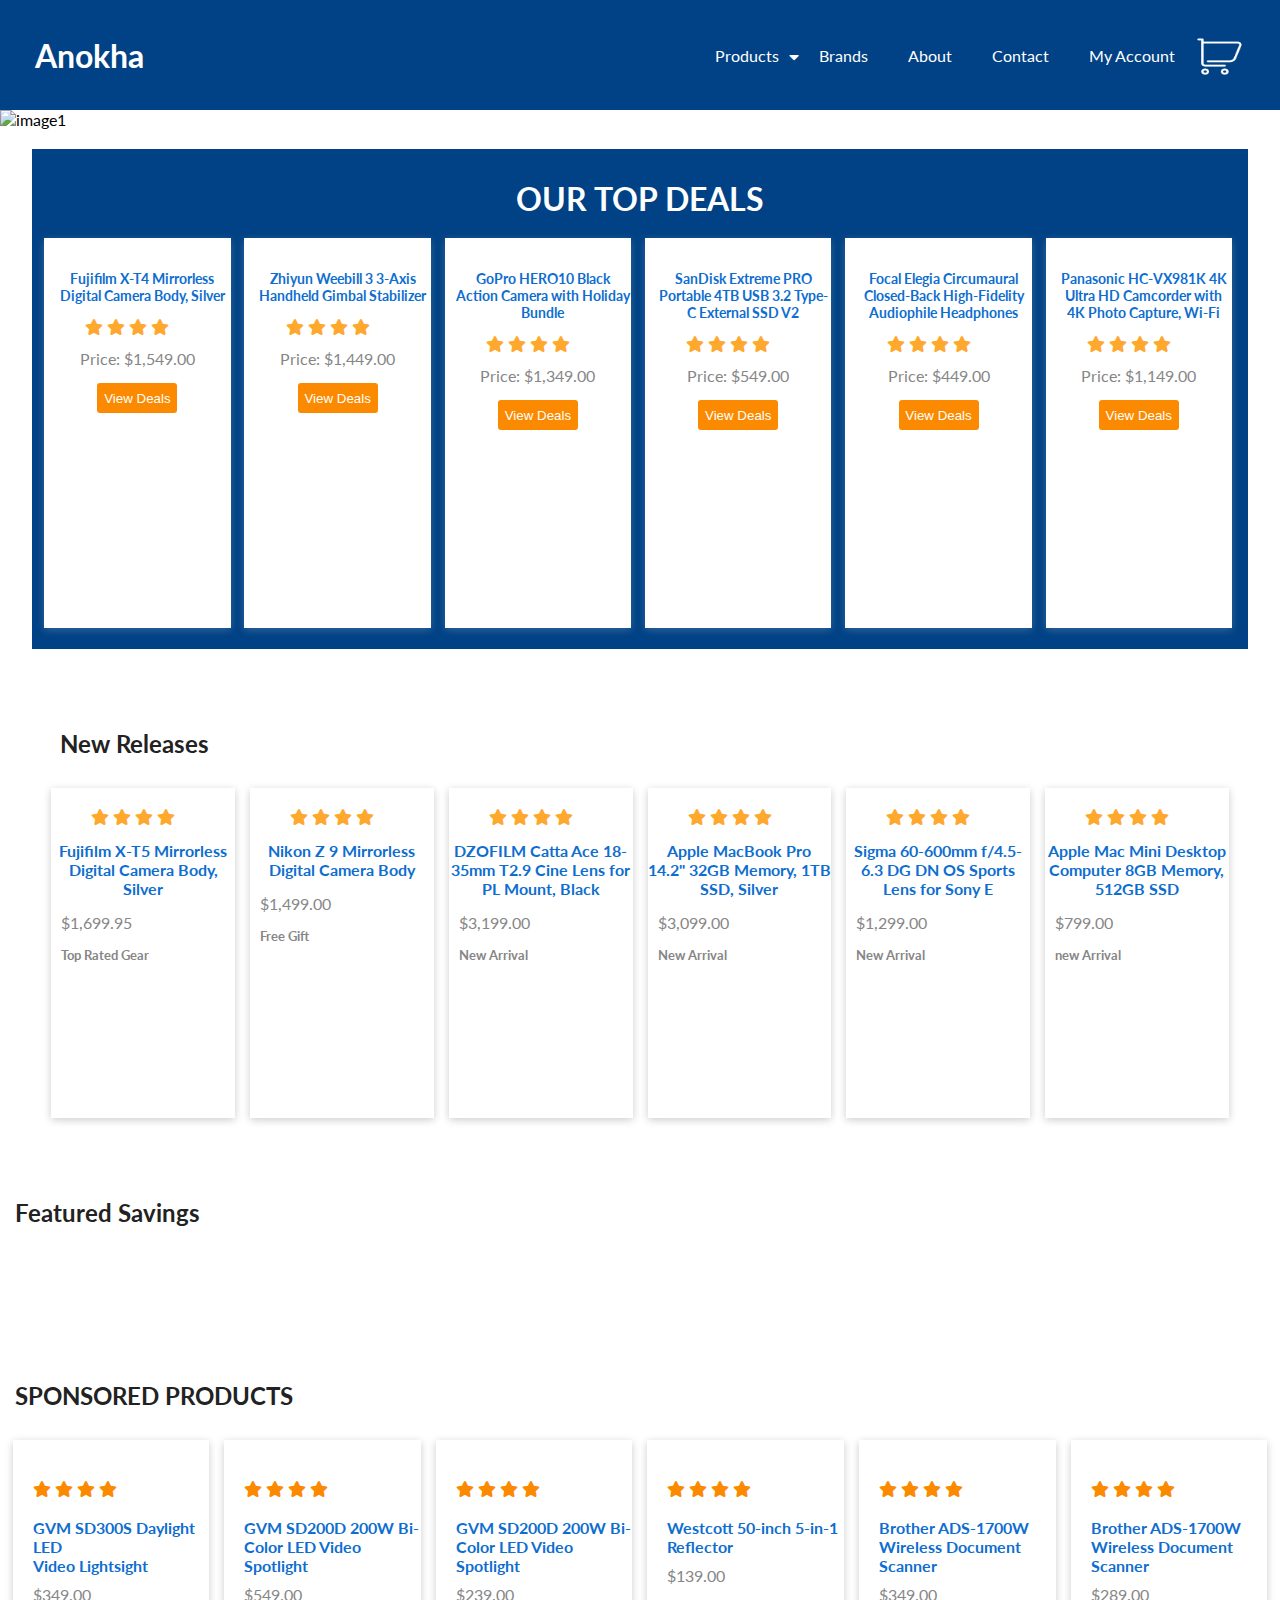
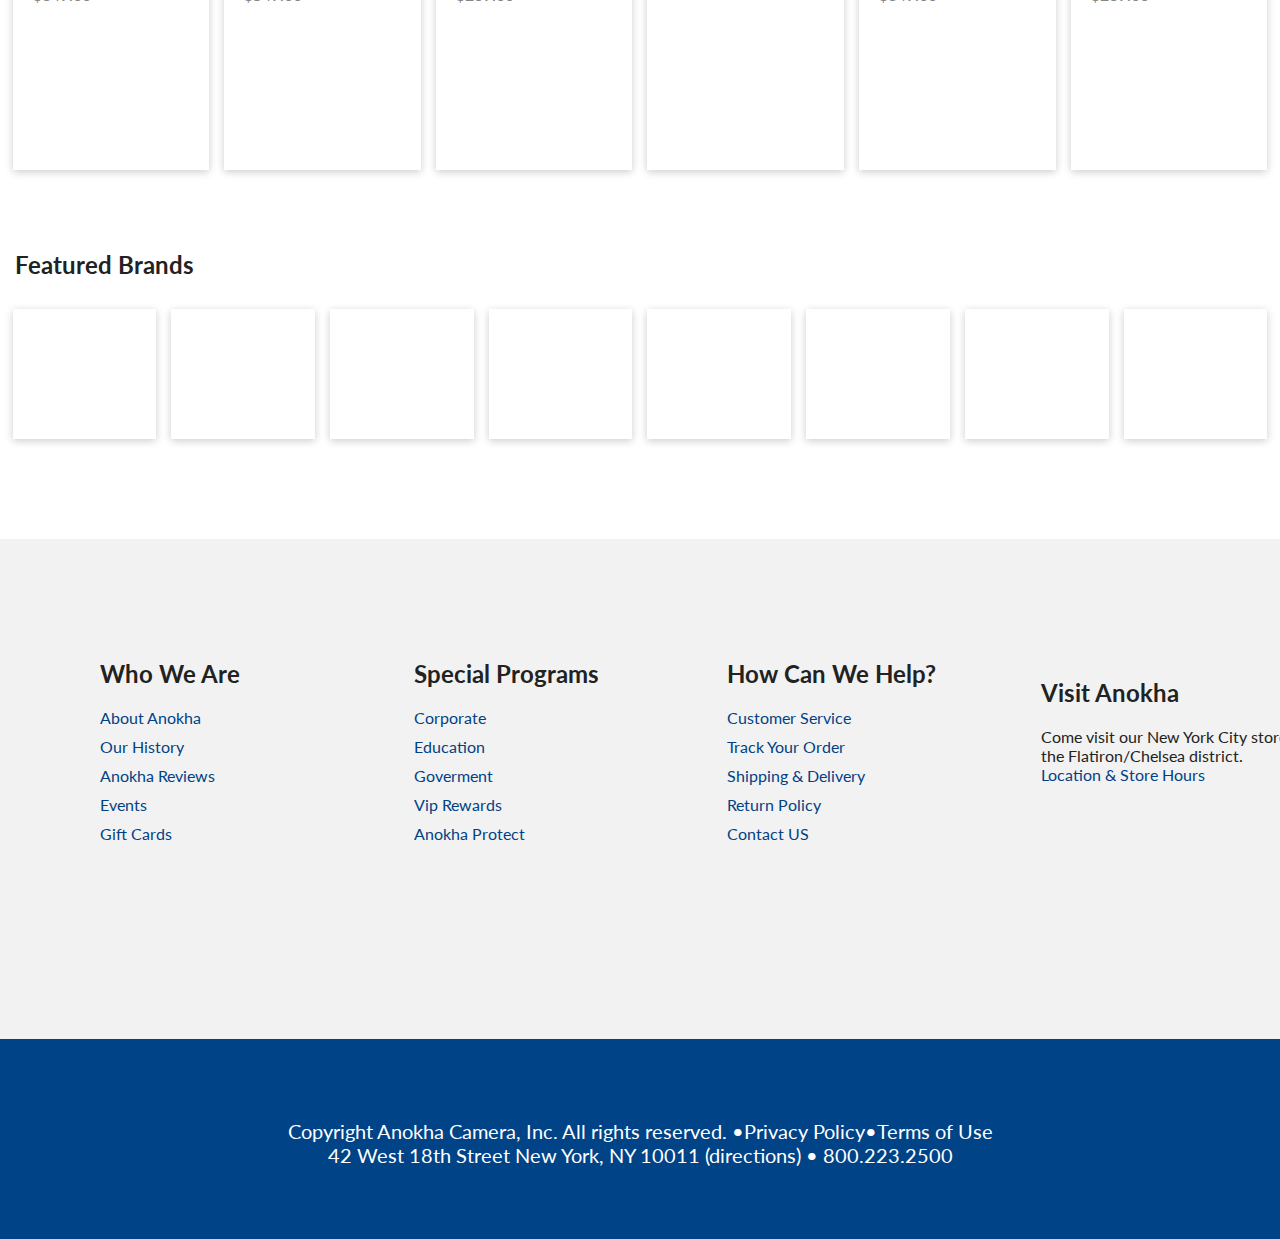
==== Anokha test/index.html @ c9e94e32 "Day3" ====
<!DOCTYPE html>
<html lang="en">
<head>
    <meta charset="UTF-8">
    <meta http-equiv="X-UA-Compatible" content="IE=edge">
    <meta name="viewport" content="width=device-width, initial-scale=1.0">
    <title>Anokha</title>
    <link rel="stylesheet" href="style.css">
    <link rel="preconnect" href="https://fonts.googleapis.com">
<link rel="preconnect" href="https://fonts.gstatic.com" crossorigin>
<link href="https://fonts.googleapis.com/css2?family=Lato&family=Poppins:wght@300;400;500;600;700&display=swap" rel="stylesheet">
<link rel="stylesheet" href="https://stackpath.bootstrapcdn.com/font-awesome/4.7.0/css/font-awesome.min.css">
<link rel="stylesheet" href="https://cdnjs.cloudflare.com/ajax/libs/font-awesome/5.15.1/css/all.min.css"/>
</head>
<body>

    <!-- -----------Navbar---------- -->

    <div class="navbar">
        <h1>Anokha</h1>
        <div class="rightside-nav">
          <div class="nav-item">
            <a href="">Products <i class="fas fa-caret-down"></i></a>
            <div class="dropdown-menu">
              <ul>
                  <li><a href="">Camera</a></li>
                  <li><a href="">Lenses</a></li>
                  <li><a href="">Tripods</a></li>
              </ul>
          </div>
          </div>
          <a href="">Brands</a>
          <a href="">About</a>
          <a href="">Contact</a>
          <a href="signin.html">My Account</a>
          <img class="cart" src="icons/icons8-shopping-cart-64.png">
        </div>
      </div>


    <!-- -----------Auto Sliding Window---------- -->

      <div class="slider-container">
        <div class="slider">
          <div class="slide">
            <img src="https://www.adorama.com/images/cms/36471Hero-Sony-FE-20-70-Desktop-PO@2x_79329.jpg" alt="image1">
          </div>
          <div class="slide">
            <img src="https://www.adorama.com/images/cms/36471New-MacBook-Pro-2023-Hero-Desktop@1.5x_87161.jpg" alt="image2">
          </div>
          <div class="slide">
            <img src="https://www.adorama.com/images/cms/36471Nikon-Z9-In-Stock-Hero-Desktop@2x_28627.jpg" alt="image3">
          </div>
          <div class="slide">
            <img src="https://www.adorama.com/images/cms/36471Hero-Accessorize-Your-Gear-Desktop@2x_27069.jpg" alt="image4">
          </div>
          <div class="slide">
            <img src="https://www.adorama.com/images/cms/36471Hero-New-Year-New-You-Desktop@2x_02759.jpg" alt="image5">
          </div>
        </div>
        <div class="slider-nav">
          <button class="prev"></button>
          <button class="next"></button>
        </div>
      </div>

     <!-- -----------Our Top Deals---------- -->

     <div class="topdeals">
            <h1>OUR TOP DEALS</h1>
            <div class="cards">

                <div class="small-cards">
                    <img src="https://www.adorama.com/images/product/ifjxt4s.jpg" alt="">
                    <h4>Fujifilm X-T4 Mirrorless Digital Camera Body, Silver</h4>
                    <div class="ratings">
                        <i class="fa fa-star"></i>
                        <i class="fa fa-star"></i>
                        <i class="fa fa-star"></i>
                        <i class="fa fa-star"></i>  
                        <i class="fa fa-star-half-o"></i>     
                    </div>
                    <p>Price: $1,549.00</p>
                    <button>View Deals</button>
                </div>

                <div class="small-cards">
                    <img src="https://www.adorama.com/images/product/zhc020124.jpg" alt="">
                    <h4>Zhiyun Weebill 3 3-Axis Handheld Gimbal Stabilizer</h4>
                    <div class="ratings">
                        <i class="fa fa-star"></i>
                        <i class="fa fa-star"></i>
                        <i class="fa fa-star"></i>
                        <i class="fa fa-star"></i>  
                        <i class="fa fa-star-half-o"></i>     
                    </div>
                    <p>Price: $1,449.00</p>
                    <button>View Deals</button>
                </div>

                <div class="small-cards">
                    <img src="https://www.adorama.com/images/product/gphero10hb.jpg" alt="">
                    <h4>GoPro HERO10 Black Action Camera with Holiday Bundle</h4>
                    <div class="ratings">
                        <i class="fa fa-star"></i>
                        <i class="fa fa-star"></i>
                        <i class="fa fa-star"></i>
                        <i class="fa fa-star"></i>  
                        <i class="fa fa-star-half-o"></i>     
                    </div>
                    <p>Price: $1,349.00</p>
                    <button>View Deals</button>
                </div>

                <div class="small-cards">
                    <img src="https://www.adorama.com/images/product/ide814t00g25.jpg" alt="">
                    <h4>SanDisk Extreme PRO Portable 4TB USB 3.2 Type-C External SSD V2</h4>
                    <div class="ratings">
                        <i class="fa fa-star"></i>
                        <i class="fa fa-star"></i>
                        <i class="fa fa-star"></i>
                        <i class="fa fa-star"></i>  
                        <i class="fa fa-star-half-o"></i>     
                    </div>
                    <p>Price: $549.00</p>
                    <button>View Deals</button>
                </div>

                <div class="small-cards">
                    <img src="https://www.adorama.com/images/product/fofelegia.jpg" alt="">
                    <h4>Focal Elegia Circumaural Closed-Back High-Fidelity Audiophile Headphones</h4>
                    <div class="ratings">
                        <i class="fa fa-star"></i>
                        <i class="fa fa-star"></i>
                        <i class="fa fa-star"></i>
                        <i class="fa fa-star"></i>  
                        <i class="fa fa-star-half-o"></i>     
                    </div>
                    <p>Price: $449.00</p>
                    <button>View Deals</button>
                </div>

                <div class="small-cards">
                    <img src="https://www.adorama.com/images/product/pchcvx981k.jpg" alt="">
                    <h4>Panasonic HC-VX981K 4K Ultra HD Camcorder with 4K Photo Capture, Wi-Fi</h4>
                    <div class="ratings">
                        <i class="fa fa-star"></i>
                        <i class="fa fa-star"></i>
                        <i class="fa fa-star"></i>
                        <i class="fa fa-star"></i>  
                        <i class="fa fa-star-half-o"></i>     
                    </div>
                    <p>Price: $1,149.00</p>
                    <button>View Deals</button>
                </div>

            </div>
     </div>


      <!-- -----------New Releases---------- -->
      <h2 class="new">New Releases</h2>
      <div class="new-releases">

        <div class="cards2">
            <img src="https://www.adorama.com/images/product/ifjxt5s.jpg" alt="">
            <div class="ratings">
                <i class="fa fa-star"></i>
                <i class="fa fa-star"></i>
                <i class="fa fa-star"></i>
                <i class="fa fa-star"></i>  
                <i class="fa fa-star-half-o"></i>     
            </div>
            <h4>Fujifilm X-T5 Mirrorless Digital Camera Body, Silver</h4>
            <p>$1,699.95</p>
            <h5>Top Rated Gear</h5>
        </div>

        <div class="cards2">
            <img src="https://www.adorama.com/images/product/nkz9.jpg" alt="">
            <div class="ratings">
                <i class="fa fa-star"></i>
                <i class="fa fa-star"></i>
                <i class="fa fa-star"></i>
                <i class="fa fa-star"></i>  
                <i class="fa fa-star-half-o"></i>     
            </div>
            <h4>Nikon Z 9 Mirrorless Digital Camera Body</h4>
            <p>$1,499.00</p>
            <h5>Free Gift</h5>
        </div>

        <div class="cards2">
            <img src="https://www.adorama.com/images/product/dzoffa1835bl.jpg" alt="">
            <div class="ratings">
                <i class="fa fa-star"></i>
                <i class="fa fa-star"></i>
                <i class="fa fa-star"></i>
                <i class="fa fa-star"></i>  
                <i class="fa fa-star-half-o"></i>     
            </div>
            <h4>DZOFILM Catta Ace 18-35mm T2.9 Cine Lens for PL Mount, Black</h4>
            <p>$3,199.00</p>
            <h5>New Arrival</h5>
        </div>

        <div class="cards2">
            <img src="https://www.adorama.com/images/product/acmphh3lla.jpg" alt="">
            <div class="ratings">
                <i class="fa fa-star"></i>
                <i class="fa fa-star"></i>
                <i class="fa fa-star"></i>
                <i class="fa fa-star"></i>  
                <i class="fa fa-star-half-o"></i>     
            </div>
            <h4>Apple MacBook Pro 14.2" 32GB Memory, 1TB SSD, Silver</h4>
            <p>$3,099.00</p>
            <h5>New Arrival</h5>
        </div>

        <div class="cards2">
            <img src="https://www.adorama.com/images/product/sg60600soe.jpg" alt="">
            <div class="ratings">
                <i class="fa fa-star"></i>
                <i class="fa fa-star"></i>
                <i class="fa fa-star"></i>
                <i class="fa fa-star"></i>  
                <i class="fa fa-star-half-o"></i>     
            </div>
            <h4>Sigma 60-600mm f/4.5-6.3 DG DN OS Sports Lens for Sony E</h4>
            <p>$1,299.00</p>
            <h5>New Arrival</h5>
        </div>

        <div class="cards2">
            <img src="https://www.adorama.com/images/product/acmmfj3lla.jpg" alt="">
            <div class="ratings">
                <i class="fa fa-star"></i>
                <i class="fa fa-star"></i>
                <i class="fa fa-star"></i>
                <i class="fa fa-star"></i>  
                <i class="fa fa-star-half-o"></i>     
            </div>
            <h4>Apple Mac Mini Desktop Computer 8GB Memory, 512GB SSD</h4>
            <p>$799.00</p>
            <h5>new Arrival</h5>
        </div>

      </div>


      <!-- -----------Feature savings---------- -->
      <h2 class="feature">Featured Savings</h2>

      <div class="fstcont">
        <img src="https://www.adorama.com/col/CDP/Mirrorless-Cameras-IS-Banner-Desktop%402x.jpg" alt="">
        <img src="https://www.adorama.com/col/CDP/Lighting-IS-Banner-Desktop%402x.jpg" alt="">
        <img src="https://www.adorama.com/col/CDP/Lenses-IS-Banner-Desktop%402x.jpg" alt="">
        <img src="https://www.adorama.com/col/CDP/Camera%20Accessories-IS-Banner-Desktop%402x.jpg" alt="">
      </div>

      <div class="sndcont">
        <img src="https://www.adorama.com/images/cms/36471Hero-Fujifilm-Instax-Mini-Desktop@2x_77486.jpg" alt="">
      </div>

      <div class="trdcont">
        <img src="https://www.adorama.com/images/cms/36471Spotlight-Slidgo-X10-Desktop_72166.jpg" alt="">
        <img src="https://www.adorama.com/images/cms/36471Leica_Promo-Spotlight-Desktop_12056.jpg" alt="">
      </div>


       <!-- -----------Sponsered Products---------- -->

       <h2 class="sponser">SPONSORED PRODUCTS</h2>

       <div class="cont3">

        <div class="small-cont3">
            <img src="https://www.adorama.com/images/product/gvmsd300s.jpg" alt="">
            <div class="ratings">
                <i class="fa fa-star"></i>
                <i class="fa fa-star"></i>
                <i class="fa fa-star"></i>
                <i class="fa fa-star"></i>  
                <i class="fa fa-star-half-o"></i>     
            </div>
            <h4>GVM SD300S Daylight LED <br> Video Lightsight</h4>
            <p>$349.00</p>
        </div>

        <div class="small-cont3">
            <img src="https://www.adorama.com/images/product/gvmsd200d.jpg" alt="">
            <div class="ratings">
                <i class="fa fa-star"></i>
                <i class="fa fa-star"></i>
                <i class="fa fa-star"></i>
                <i class="fa fa-star"></i>  
                <i class="fa fa-star-half-o"></i>     
            </div>
            <h4>GVM SD200D 200W Bi-Color LED Video Spotlight</h4>
            <p>$549.00</p>
        </div>

        <div class="small-cont3">
            <img src="https://www.adorama.com/images/product/gvmpr150r.jpg" alt="">
            <div class="ratings">
                <i class="fa fa-star"></i>
                <i class="fa fa-star"></i>
                <i class="fa fa-star"></i>
                <i class="fa fa-star"></i>  
                <i class="fa fa-star-half-o"></i>     
            </div>
            <h4>GVM SD200D 200W Bi-Color LED Video Spotlight</h4>
            <p>$239.00</p>
        </div>

        <div class="small-cont3">
            <img src="https://www.adorama.com/images/product/we5i1r50.jpg" alt="">
            <div class="ratings">
                <i class="fa fa-star"></i>
                <i class="fa fa-star"></i>
                <i class="fa fa-star"></i>
                <i class="fa fa-star"></i>  
                <i class="fa fa-star-half-o"></i>     
            </div>
            <h4>Westcott 50-inch 5-in-1 Reflector</h4>
            <p>$139.00</p>
        </div>

        <div class="small-cont3">
            <img src="https://www.adorama.com/images/product/brds940dw.jpg" alt="">
            <div class="ratings">
                <i class="fa fa-star"></i>
                <i class="fa fa-star"></i>
                <i class="fa fa-star"></i>
                <i class="fa fa-star"></i>  
                <i class="fa fa-star-half-o"></i>     
            </div>
            <h4>Brother ADS-1700W Wireless Document Scanner</h4>
            <p>$349.00</p>
        </div>

        <div class="small-cont3">
            <img src="https://www.adorama.com/images/product/lm8500422a.jpg" alt="">
            <div class="ratings">
                <i class="fa fa-star"></i>
                <i class="fa fa-star"></i>
                <i class="fa fa-star"></i>
                <i class="fa fa-star"></i>  
                <i class="fa fa-star-half-o"></i>     
            </div>
            <h4>Brother ADS-1700W Wireless Document Scanner</h4>
            <p>$289.00</p>
        </div>


       </div>


        <!-- -----------Feature Brands---------- -->

        <h2 class="brands">Featured Brands</h2>

        <div class="cont4">

            <div class="smal-cont4">
                <img src="https://1000logos.net/wp-content/uploads/2016/10/Canon-Logo-640x400.png" alt="">
            </div>

            <div class="smal-cont4">
                <img src="https://1000logos.net/wp-content/uploads/2021/05/Sony-logo-768x432.png" alt="">
            </div>

            <div class="smal-cont4">
                <img src="https://1000logos.net/wp-content/uploads/2016/10/Apple-Logo-768x432.png" alt="">
            </div>

            <div class="smal-cont4">
                <img src="https://1000logos.net/wp-content/uploads/2017/04/Microsoft-Logo-768x251.png" alt="">
            </div>

            <div class="smal-cont4">
                <img src="https://1000logos.net/wp-content/uploads/2017/06/Samsung-Logo-2-500x281.png" alt="">
            </div>

            <div class="smal-cont4">
                <img src="https://1000logos.net/wp-content/uploads/2021/08/Xiaomi-logo-768x432.png" alt="">
            </div>

            <div class="smal-cont4">
                <img src="https://1000logos.net/wp-content/uploads/2017/03/LG-logo-640x360.png" alt="">
            </div>

            <div class="smal-cont4">
                <img src="https://1000logos.net/wp-content/uploads/2021/04/HP-logo-768x440.png" alt="">
            </div>

        </div>


         <!-- -----------Footer---------- -->


         <footer>

            <div class="container1">
                <div class="col-1">
                  <h2>Who We Are</h2>
                  <div class="links">
                    <a href="">About Anokha</a>
                    <a href="">Our History</a>
                    <a href="">Anokha Reviews</a>
                    <a href="">Events</a>
                    <a href="">Gift Cards</a>
                  </div>
                </div>
                <div class="col-1">
                  <h2>Special Programs</h2>
                  <div class="links">
                    <a href="">Corporate</a>
                    <a href="">Education</a>
                    <a href="">Goverment</a>
                    <a href="">Vip Rewards</a>
                    <a href="">Anokha Protect</a>
                  </div>
                </div>
                <div class="col-1">
                  <h2>How Can We Help?</h2>
                  <div class="links">
                    <a href="">Customer Service</a>
                    <a href="">Track Your Order</a>
                    <a href="">Shipping & Delivery</a>
                    <a href="">Return Policy</a>
                    <a href="">Contact US</a>
                  </div>
                </div>
                <div class="col-1">
                  <img src="https://www.adorama.com/col/UIimages/footer-store-pin-ado.png" alt="">
                  <h2>Visit Anokha</h2>
                  <p>Come visit our New York City store in the Flatiron/Chelsea district.</p>
                  <a href="">Location & Store Hours</a>
                </div>
              </div>
              

            <div class="container-2">
                <img src="https://adorama.com/artworks2/bbbseal3.gif" alt="">
                <img src="https://medals.bizrate.com/medals/dynamic/22495_medal.gif" alt="">
                <img src="https://medals.bizrate.com/awards/horizontal/22495_coe.gif" alt="">
            </div>

          </footer>

          <div class="container-3">
            <p>Copyright Anokha Camera, Inc. All rights reserved. •Privacy Policy•Terms of Use<br> 42 West 18th Street New York, NY 10011 (directions) • 800.223.2500
            </p>
        </div>

    
</body>



<!-- -------------script for sliding window----------- -->

<script>

var slideIndex = 0;
var slides = document.querySelectorAll('.slide');
var prevBtn = document.querySelector('.prev');
var nextBtn = document.querySelector('.next');

function showSlides() {
  slides.forEach(function(slide) {
    slide.style.display = "none";
  });
  slideIndex++;
  if (slideIndex > slides.length) { slideIndex = 1; }
  slides[slideIndex-1].style.display = "block";
  setTimeout(showSlides, 3000);
}

showSlides();

prevBtn.onclick = function() {
  slides[slideIndex-1].style.display = "none";
  slideIndex--;
  if (slideIndex < 1) { slideIndex = slides.length; }
  slides[slideIndex-1].style.display = "block";
}

nextBtn.onclick = function() {
  slides[slideIndex-1].style.display = "none";
  slideIndex++;
  if (slideIndex > slides.length) { slideIndex = 1; }
  slides[slideIndex-1].style.display = "block";
}

</script>


</html>
---- Anokha test/style.css ----
*{
    margin: 0;
    padding: 0;
    box-sizing: border-box;
}
body{
    font-family: 'Lato', sans-serif;
}


/* <!-- -----------Home Page Css---------- --> */


/* <!-- -----------Navbar css---------- --> */

.navbar {
    display: flex;
    justify-content: space-between;
    align-items: center;
    background-color: #004285;
    color: white;
    padding: 35px;
  }
  
  .navbar h1 {
    margin: 0;
    text-align: center;
  }
  
  .rightside-nav {
    display: flex;
    align-items: center;
  }
  
  .rightside-nav a {
    color: white;
    text-decoration: none;
    margin-right: 20px;
    margin-left: 20px;
  }
  
  .rightside-nav .nav-item {
    display: flex;
    align-items: center;
    margin-right: 0; 
    position: relative;
  }
  
  .rightside-nav .nav-item a {
    margin-right: 0; 
  }
  
  .rightside-nav img {
    margin-right: 0;
  }
  
  .cart {
    width: 50px;
    height: 40px;
    cursor: pointer;
    color: white;
  }
  .fas {
    float: right;
    margin-left: 10px;
    padding-top: 3px;
  }
  
  .dropdown-menu {
    display: none;
  }
  .navbar .dropdown-menu:hover {
    display: block;
    position: absolute;
    left: 0;
    top: 100%;
    background-color: rgb(19, 177, 201);
  }
  .navbar .dropdown-menu:hover ul {
    display: block;
    margin: 10px;
  }
  
  .navbar .dropdown-menu:hover ul li {
    width: 150px;
    padding: 10px;
  }
  
    /* <!-- -----------Sliding window css---------- --> */

    .slider-container {
        width: 100%;
        position: relative;
        overflow: hidden;
      }
      
      .slider {
        display: flex;
        transition: transform 0.5s ease;
      }
      
      .slide {
        width: 100%;
        height: auto;
      }
      
      .slide img {
        width: 100%;
        height: auto;
      }
      
      .slider-nav {
        position: absolute;
        top: 50%;
        width: 100%;
        transform: translateY(-50%);
        text-align: center;
      }
      
      .prev, .next {
        background: transparent;
        border: none;
        outline: none;
        cursor: pointer;
      }

/* ------------------our top deals css------------ */

.topdeals{
    margin: auto;
    margin-top: 20px;
    width: 95%;
    height: 500px;
    background-color: #004285;
}
.topdeals h1{
    text-align: center;
    color: white;
    padding-top: 30px;
}
.cards{
    display: grid;
    grid-template-columns: repeat(6,1fr);
    width: 98%;
    height: 390px;
    margin: auto;
    margin-top: 20px;
    gap: 10px;
}
.small-cards{
    box-shadow: rgba(255, 248, 248, 0.2) 0px 2px 8px 0px;
    width: 98%;
    height: 100%;
    background-color: white;
    align-items: center;
    justify-content: center;
    text-align: center;
}
.small-cards img{
    width: 150px;
    margin-left: 10px;
    margin-top: 13px;
}
.small-cards h4{
    font-size: 14px;
    text-align: center;
    margin-top: 13px;
    margin-left: 10px;
    color: #0E6ECF;
    cursor: pointer;
}
.small-cards .ratings{
    color: #FEA82D;
    margin-top: 13px;
}
.small-cards p{
    margin-top: 13px;
    color: #868686;
}
.small-cards button{
    margin-top: 15px;
    width: 80px;
    height: 30px;
    background: #fb8a00;
    color: white;
    cursor: pointer;
    border: none;
    border-radius: 3px;
}


/* <!-- -----------New Releases css---------- --> */

.new{
    color: #222222;
    margin-top: 80px;
    margin-left: 60px;
}
.new-releases{
    display: flex;
    width: 92%;
    margin: auto;
    gap: 15px;
    margin-top: 30px;
    align-items: center;
    justify-content: center;
}

.new-releases .cards2{
    box-shadow: rgba(0, 0, 0, 0.2) 0px 2px 8px 0px;
    width: 20%;
    height: 330px;
}
.cards2 img{
    width: 130px;
    margin-left: 40px;
}
.cards2 .ratings{
    color: #FEA82D;
    margin-left: 40px;
}
.cards2 h4{
    margin-top: 15px;
    text-align: center;
    color: #0E6ECF;
    cursor: pointer;
}
.cards2 p{
    margin-top: 15px;
    color: #868686;
    margin-left: 10px;
}
.cards2 h5{
    margin-top: 15px;
    color: #868686;
    margin-left: 10px;
}


/* <!-- -----------Feature Savings css---------- --> */


.feature{
    color: #222222;
    margin-top: 80px;
    margin-left: 15px;
}
.fstcont{
    width: 98%;
    margin: auto;
    margin-top: 15px;
    display: flex;
    gap: 10px;
}
.fstcont img{
    width: 24.5%;
    margin-top: 25px;
}
.sndcont img{
    width: 98%;
    margin-top: 10px; 
    margin-left: 14px; 
}
.trdcont{
    display: flex;
    margin-top: 15px;
    gap: 5px;
}
.trdcont img{
    width: 100%;
    margin-left: 10px;
}


/* <!-- -----------Sponsered Products css---------- --> */


.sponser{
    color: #222222;
    margin-top: 80px;
    margin-left: 15px;
}
.cont3{
    display: flex;
    width: 98%;
    margin: auto;
    gap: 15px;
    margin-top: 30px;
    align-items: center;
    justify-content: center;
}
.small-cont3{
    box-shadow: rgba(0, 0, 0, 0.2) 0px 2px 8px 0px;
    width: 20%;
    height: 330px;
}
.cont3 img{
    width: 130px;
    margin-left: 80px;
}
.cont3 .ratings{
    margin-top: 20px;
    color: #fb8a00;
    margin-left: 20px;
}
.cont3 h4{
    margin-top: 20px;
    color: #0E6ECF;
    margin-left: 20px;
}
.cont3 p{
    margin-top: 10px;
    color: #868686;
    margin-left: 20px;
}



/* <!-- -----------Feature Brands css---------- --> */


.brands{
    color: #222222;
    margin-top: 80px;
    margin-left: 15px;
}
.cont4{
    display: flex;
    width: 98%;
    margin: auto;
    gap: 15px;
    margin-top: 30px;
    align-items: center;
    justify-content: center;
}
.smal-cont4{
    box-shadow: rgba(0, 0, 0, 0.2) 0px 2px 8px 0px;
    width: 20%;
    height: 130px;
}
.smal-cont4 img{
    width: 130px;
    margin-top: 25px;
    margin-left: 20px;
}



/* <!-- -----------Footer---------- --> */


footer {
    background-color: #F2F2F2;
    color: #fff;
    padding: 100px 0;
    margin-top: 100px;
  }
  .container1{
    width: 98%;
    height: 100px;
    display: grid;
    grid-template-columns: repeat(4,1fr);
    margin: auto;
    margin-left: 80px;
  }
  .container1 .col-1 {
    padding: 20px;
    color:#222222;
  }
  
  .container1 .col-1 h2 {
    margin-bottom: 20px;
  }
  
  .container1 .col-1 .links {
    margin-top: 20px;
  }
  
  .container1 .col-1 a {
    display: block;
    margin-bottom: 10px;
    text-decoration: none;
    color: #004285;
  }

  .container-2{
    display: flex;
    gap: 40px;
    width: 400px;
    align-items: center;
    justify-content: center;
    margin-left: 500px;
    margin-top: 200px;
  }
  .container-3{
    width: 100%;
    height: 200px;
    background-color: #004387;
  }

  .container-3 p{
    text-align: center;
    color: white;
    font-weight: 400;
    font-size: 20px;
    padding-top: 80px;
  }



  /* <!-- -----------Login Page Css---------- --> */

  .logincontainer{
    width: 80%;
    height: 550px;
    margin: auto;
    margin-top: 50px;
    box-shadow: rgba(0, 0, 0, 0.35) 0px 5px 15px;
    border-radius: 5px;
    display: flex;
  }
  .leftside{
    width: 50%;
    height: 100%;
    text-align: center;
    background-color: #004285;
  }
  .leftside h1{
    margin-top: 30%;
    color: white;
    font-size: 80px;
  }
  .leftside h2{
    margin-top: 150px;
    color: white;
    margin-bottom: 15px;
  }
  .create-account {
    text-decoration: none;
    text-decoration: none;
    color: white;  
}
.create-account:hover {
    text-decoration: underline; 
}
.rightside{
    width: 50%;
    height: 100%;
    background-color: white;
}
.rightside .small-card{
    width: 80%;
    height: 500px;
    margin-top: 40px;
    margin-left: 40px;
}
.small-card h2{
    font-size: 34px;
    font-weight: normal;
}
.small-card p{
    margin-top: 20px;
}
.small-card input{
    width: 80%;
    height: 35px;
    border-radius: 5px;
    border: 1px solid rgb(147, 147, 147);
    margin-top: 5px;
}
input::placeholder {
    margin-left: 10px; 
}
.custom-label {
    display: flex;
    align-items: center;
    cursor: pointer;
}

input[type="checkbox"] {
    width: 15px;
    height: 15px;
    margin-right: 10px;
}

.custom-label span {
    font-size: 14px;
    color:#0E6ECF;
    margin-top: 7px;
}
.SignIn{
    width: 80%;
    height: 40px;
    margin-top: 25px;
    font-size: 18px;
    font-weight: 600;
    color: white;
    background-color: #EC5031;
    border: none;
    border-radius: 5px;
    margin-bottom: 15px;
    cursor: pointer;
}
.rightside a{
    text-decoration: none;
    margin-left: 130px;
    color: #0E6ECF;
}
.down-cont{
    width: 80%;
    margin-left: 320px;
    margin-top: 30px;
    color: white;
  }

  .down2-cont{
    margin-left: 520px;
    margin-top: 30px;
  }
  .down2-cont a{
    text-decoration: none;
    color: white;
    margin-right: 30px;
  }


  /* <!-- -----------SignUp Page Css---------- --> */

  .inputfields{
    display: flex;
  }
  .inputfields input{
    margin-top: 30px;
    margin-left: 40px;
  }
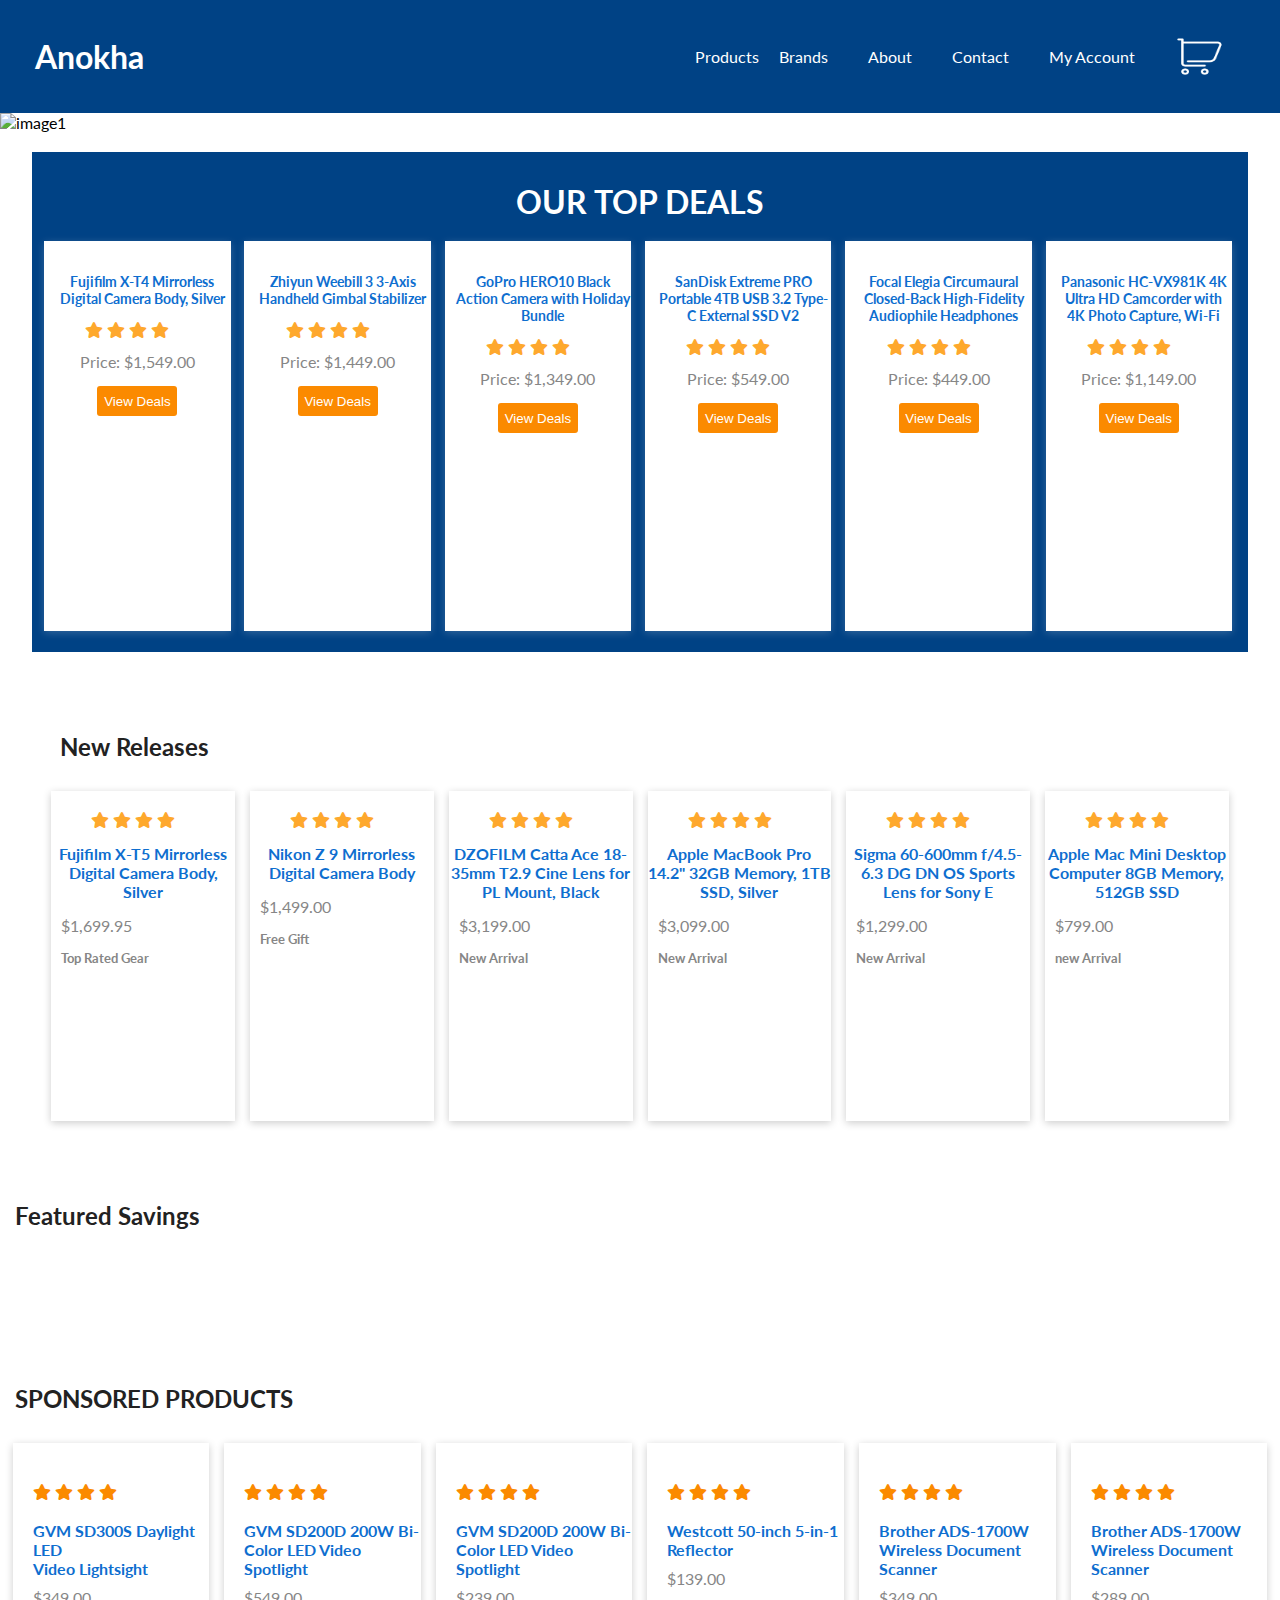
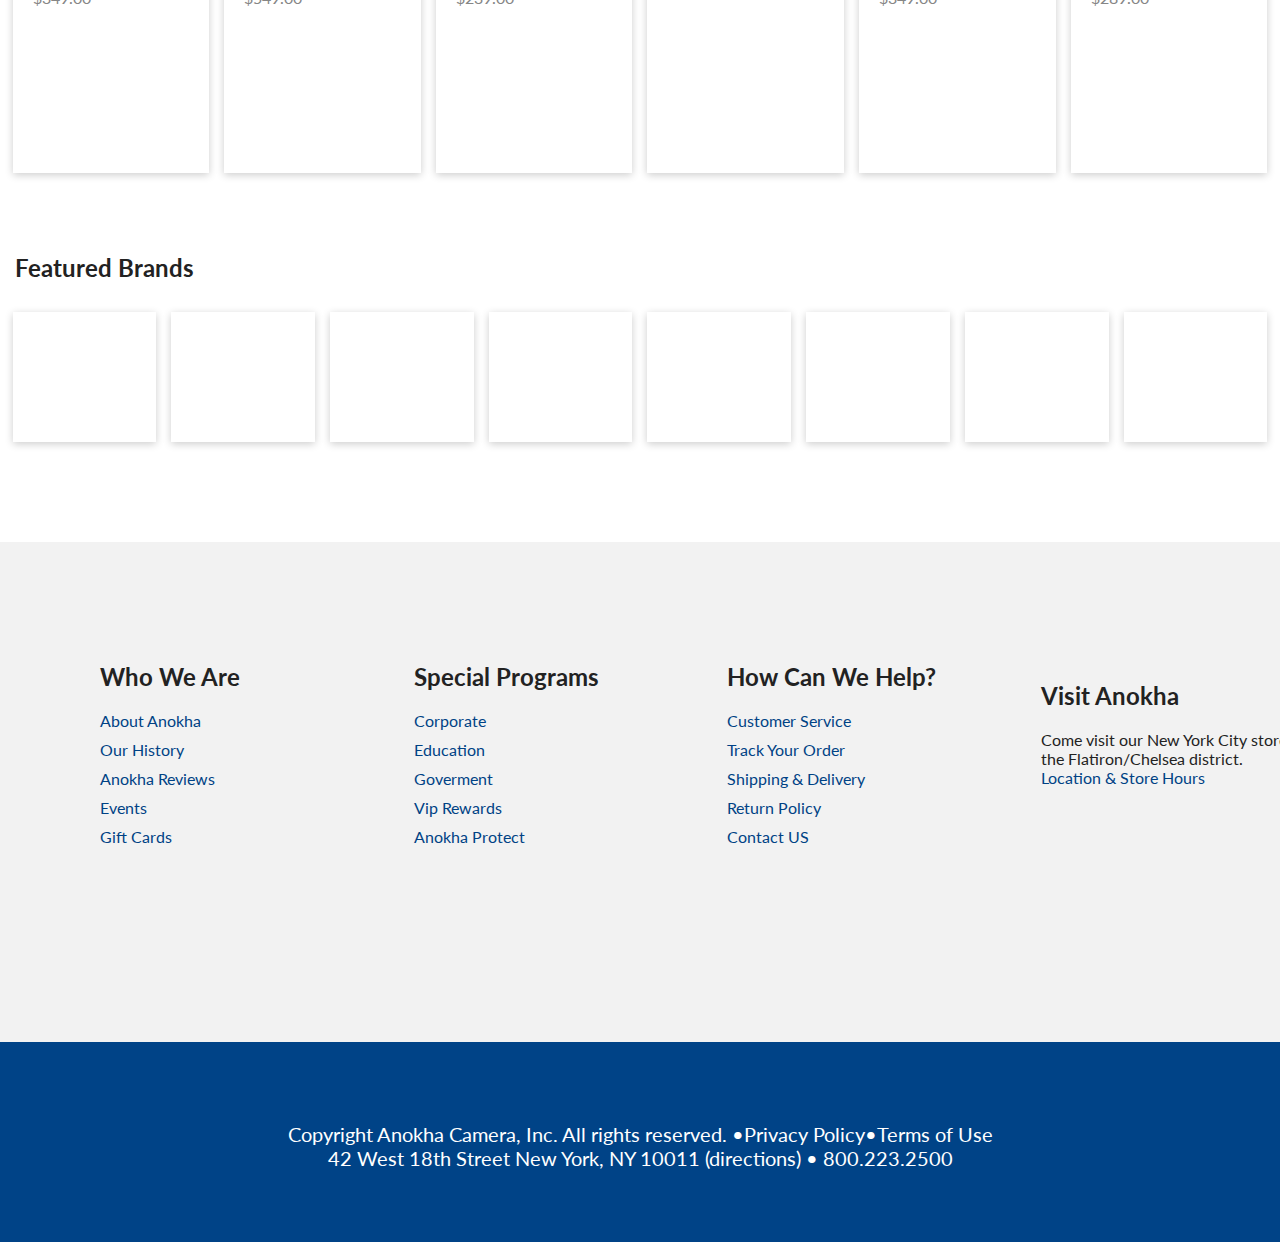
==== commit 0f042bea: "day4" ====
--- a/Anokha test/index.html
+++ b/Anokha test/index.html
@@ -20,20 +20,13 @@
         <h1>Anokha</h1>
         <div class="rightside-nav">
           <div class="nav-item">
-            <a href="">Products <i class="fas fa-caret-down"></i></a>
-            <div class="dropdown-menu">
-              <ul>
-                  <li><a href="">Camera</a></li>
-                  <li><a href="">Lenses</a></li>
-                  <li><a href="">Tripods</a></li>
-              </ul>
-          </div>
+            <a href="product.html">Products</a>
           </div>
           <a href="">Brands</a>
           <a href="">About</a>
           <a href="">Contact</a>
           <a href="signin.html">My Account</a>
-          <img class="cart" src="icons/icons8-shopping-cart-64.png">
+          <a href=""><img class="cart" src="icons/icons8-shopping-cart-64.png"></a>
         </div>
       </div>
 
--- a/Anokha test/style.css
+++ b/Anokha test/style.css
@@ -50,7 +50,7 @@
     margin-right: 0; 
   }
   
-  .rightside-nav img {
+  .rightside-nav  img {
     margin-right: 0;
   }
   
@@ -534,4 +534,101 @@
     margin-left: 40px;
   }
 
-  +  
+
+  /* <!-- -----------Product Page Css---------- --> */
+
+  /* <!-- -----------product image Css---------- --> */
+
+
+  .our-product img{
+    margin-top: 40px;
+    width: 100%;
+    position: relative;
+}
+.our-product h1{
+    position: absolute;
+    top: 40%;
+    left: 50%;
+    transform: translate(-50%, -50%);
+    text-align: center;
+    color: white;
+}
+
+ 
+
+
+
+
+
+
+
+
+
+  /* <!-- -----------ProductDetail Page Css---------- --> */
+
+  /* <!-- -----------product image Css---------- --> */
+
+  .product-cont{
+    display: flex;
+    width: 100%;
+  }
+  .left-product{
+    width: 50%;
+    margin-left: 10px;
+  }
+  .left-product .limg{
+    margin-top: 20px;
+    margin-left: 130px;
+  }
+  .left-product .down-side{
+    display: flex;
+    margin-left: 140px;
+    gap: 10px;
+  }
+  .left-product .down-side img{
+    width: 130px;
+    box-shadow: rgba(0, 0, 0, 0.35) 0px 5px 15px;
+    border: 1px solid transparent;
+    }
+    .left-product .down-side img:hover{
+    border: 1px solid cornflowerblue; 
+    }
+
+  .right-product{
+    width: 50%;
+  }
+  .right-product p:nth-child(1){
+    font-size: 14px;
+    color: rgb(139, 139, 139);
+    margin-top: 90px;
+  }
+  .right-product h2{
+    margin-top: 20px;
+    font-weight: 500;
+  }
+  .right-product p{
+    margin-top: 20px;
+    font-size: 40px;
+    font-weight: 600;
+  }
+  .right-product button{
+    margin-top: 50px;
+    margin-left: 20%;
+    width: 39%;
+    height: 55px;
+    font-size: 24px;
+    background: #EF5333;
+    color: white;
+    border: none;
+    cursor: pointer;
+  }
+  .right-product h3{
+    margin-top: 40px;
+    font-size: 26px;
+    color: #464646;
+  }
+  .right-product li{
+    margin-top: 10px;
+  }
+
